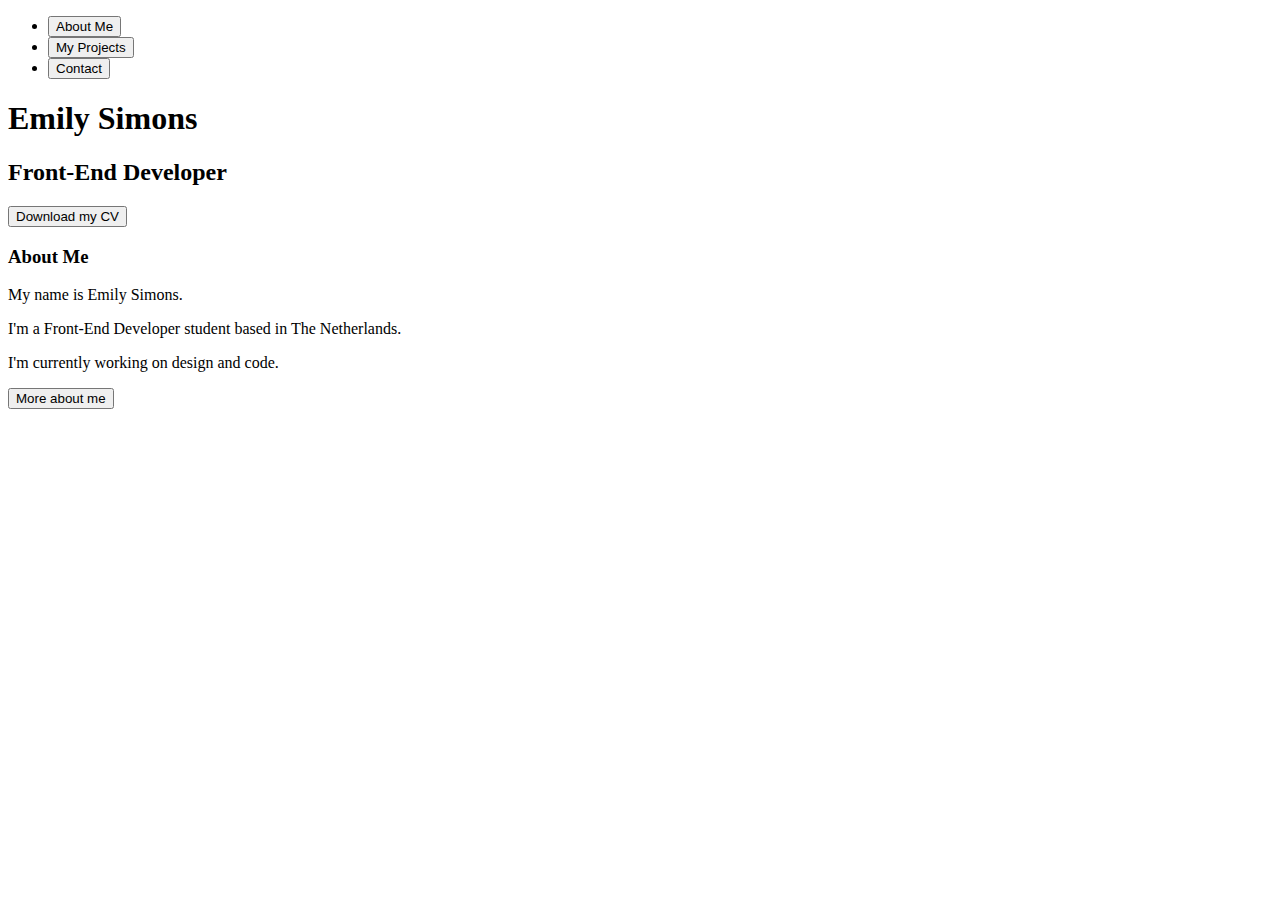
==== index.html @ 3129ebd5 "begin" ====
<!DOCTYPE html>
<html lang="en">
<head>
    <meta charset="UTF-8">
    <meta name="viewport" content="width=device-width, initial-scale=1.0">
    <title>Emily's Portfolio</title>
    <link rel="stylesheet" href="style/index.css">
</head>
<body>
    <div class="grid-container">
        <ul class="menu">
            <li><button>About Me</button></li>
            <li><button>My Projects</button></li>
            <li><button>Contact</button></li>
        </ul>

        <div class="header">
            <h1>Emily Simons</h1>
            <h2>Front-End Developer</h2>
            <button>Download my CV</button>
    </div>

    <div class="aboutMe">
        <h3>About Me</h3>
        <p>My name is Emily Simons.</p>
        <p>I'm a Front-End Developer student based in The Netherlands.</p>
        <p>I'm currently working on design and code.</p>
        <button type="button">More about me</button>
    </div>
</div>
</body>
</html>
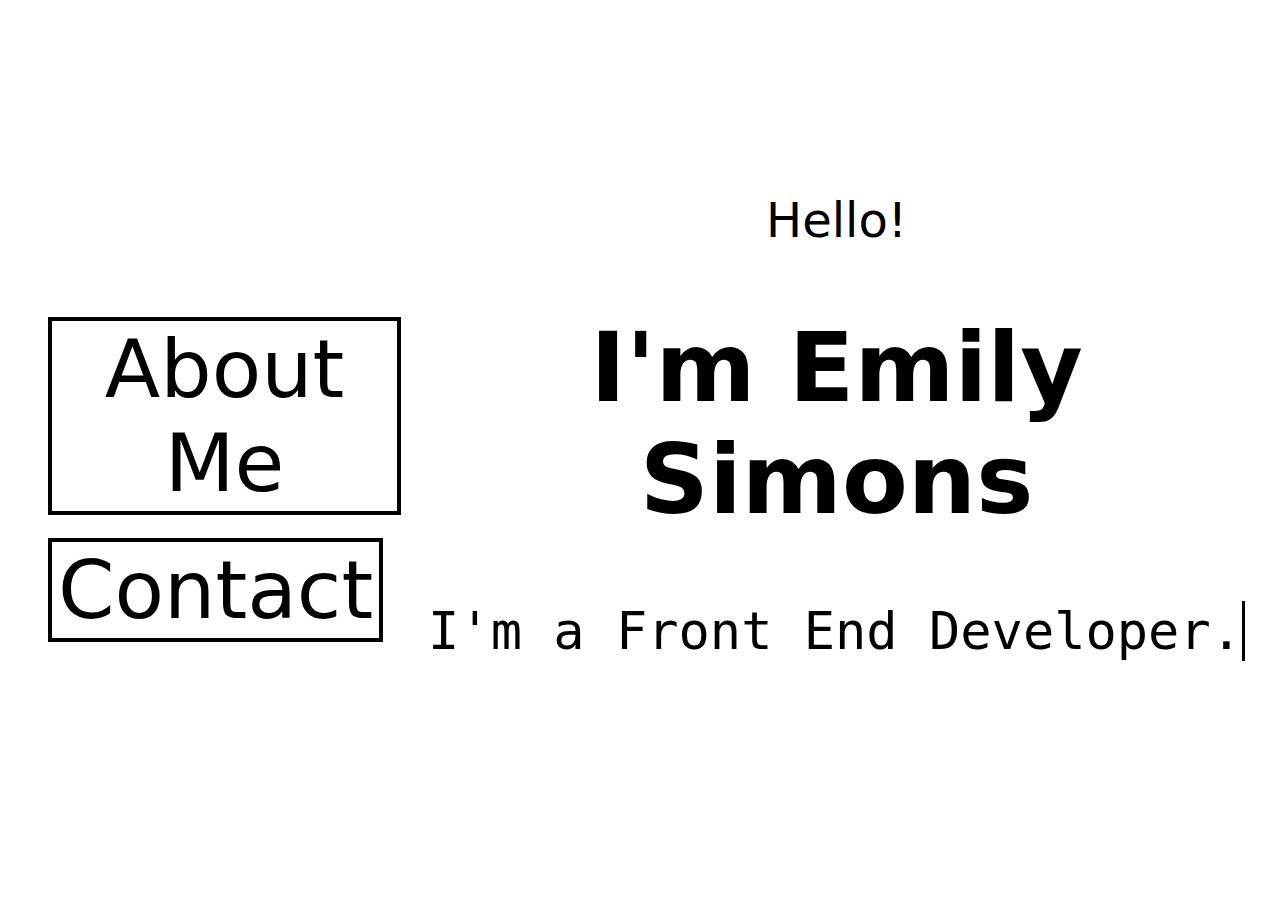
==== commit a824f659: "portfolio site" ====
--- a/index.html
+++ b/index.html
@@ -9,24 +9,21 @@
 <body>
     <div class="grid-container">
         <ul class="menu">
-            <li><button>About Me</button></li>
-            <li><button>My Projects</button></li>
-            <li><button>Contact</button></li>
+            <li><button class="navigateButton" data-page="page1">About Me</button></li>
+            <li><button class="navigateButton" data-page="page3">Contact</button></li>
         </ul>
+        
+        <div class="header">
+            <p>Hello!</p>
+            <h1>I'm Emily Simons</h1>
+        </div>
 
-        <div class="header">
-            <h1>Emily Simons</h1>
-            <h2>Front-End Developer</h2>
-            <button>Download my CV</button>
+            <div class="wrapper">
+                <div class="typing-demo">
+                  I'm a Front End Developer.
+                </div>
+            </div>
     </div>
-
-    <div class="aboutMe">
-        <h3>About Me</h3>
-        <p>My name is Emily Simons.</p>
-        <p>I'm a Front-End Developer student based in The Netherlands.</p>
-        <p>I'm currently working on design and code.</p>
-        <button type="button">More about me</button>
-    </div>
-</div>
+<script src="js/index.js"></script>
 </body>
 </html>--- a/style/index.css
+++ b/style/index.css
@@ -0,0 +1,82 @@
+@use postcss-nested;
+
+*{
+  font-family: system-ui;
+}
+body{
+  margin-top: 9em;
+}
+
+.header { grid-area: header;
+font-size: 3em;
+}
+
+.menu {
+  grid-area: menu;
+  margin-top: 8em;
+  display: flex;
+  flex-direction: column;
+  align-items: flex-start;
+  gap: 2.5vmin;
+  padding-top: 5vmin;
+  
+  & > li {
+    display: inline-flex;
+    background: black;
+    
+    &:is(:hover, :focus-within) > button:not(:active) {
+      --distance: -10px;
+    }
+  }
+  
+  & button {
+    appearance: none;
+    outline: none;
+    font-size: 9vmin;
+    border: 4px solid black;
+    background: white;
+    
+    --distance: 0;
+    transform: translateX(var(--distance)) translateY(var(--distance));
+    
+    @media (prefers-reduced-motion: no-preference) {
+      will-change: transform;
+      transition: transform .2s ease ;
+    }
+  }
+}
+.wrapper{
+  grid-area: wrapper;
+  display: grid;
+  place-items: center;
+}
+
+.typing-demo {
+  width: 26ch;
+  animation: typing 2s steps(26), blink .5s step-end infinite alternate;
+  white-space: nowrap;
+  overflow: hidden;
+  border-right: 3px solid;
+  font-family: monospace;
+  font-size: 4em;
+}
+
+@keyframes typing {
+  from {
+    width: 0
+  }
+}
+    
+@keyframes blink {
+  50% {
+    border-color: transparent
+  }
+}
+
+.grid-container {
+  display: grid;
+  grid-template-areas:
+    'menu header header header'
+    'menu wrapper wrapper wrapper';
+    text-align: center;
+}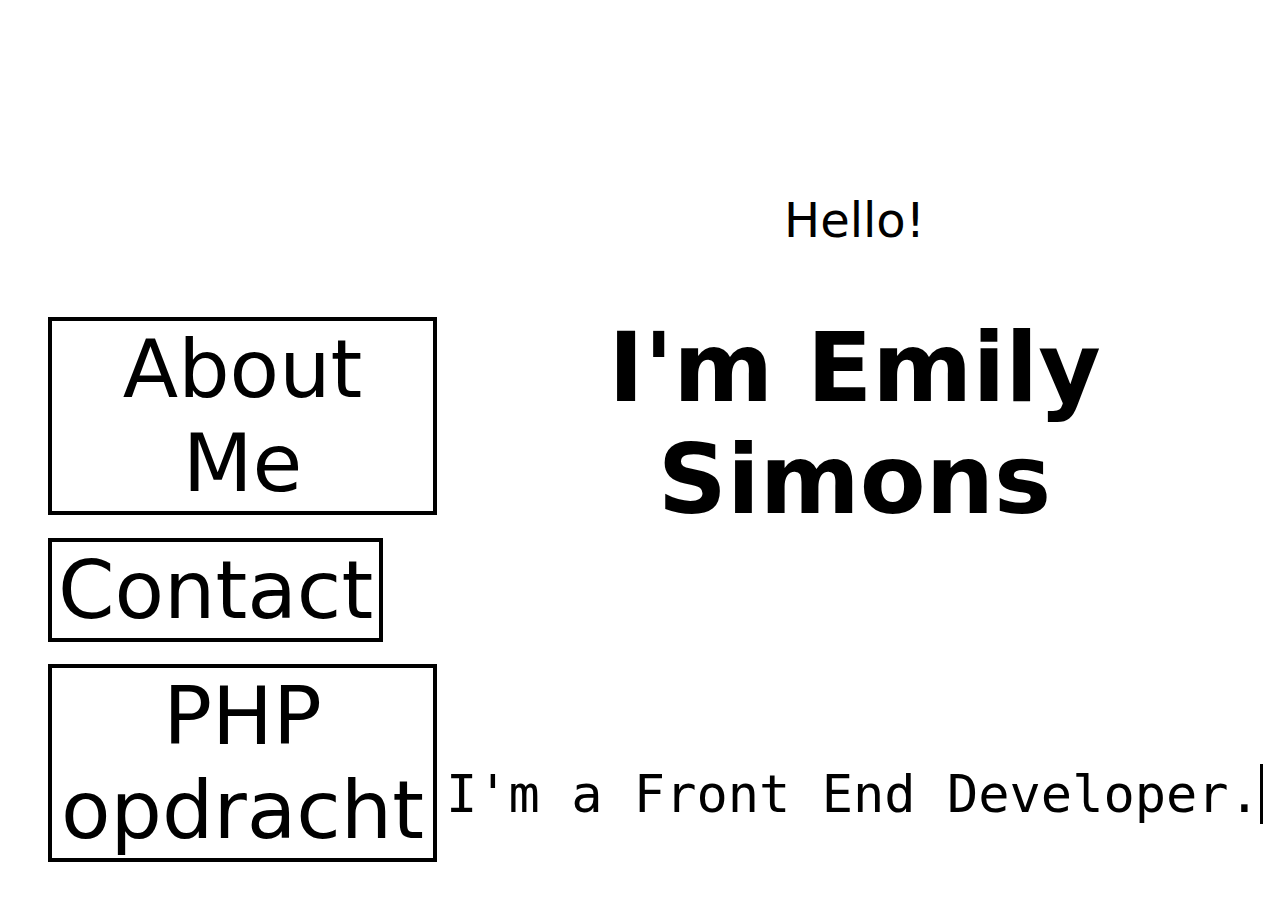
==== commit 4ac93f0a: "Update index.html" ====
--- a/index.html
+++ b/index.html
@@ -10,7 +10,8 @@
     <div class="grid-container">
         <ul class="menu">
             <li><button class="navigateButton" data-page="page1">About Me</button></li>
-            <li><button class="navigateButton" data-page="page3">Contact</button></li>
+            <li><button class="navigateButton" data-page="page2">Contact</button></li>
+            <li><button class="navigateButton" data-page="page3">PHP opdracht</button></li>
         </ul>
         
         <div class="header">
@@ -26,4 +27,4 @@
     </div>
 <script src="js/index.js"></script>
 </body>
-</html>+</html>
